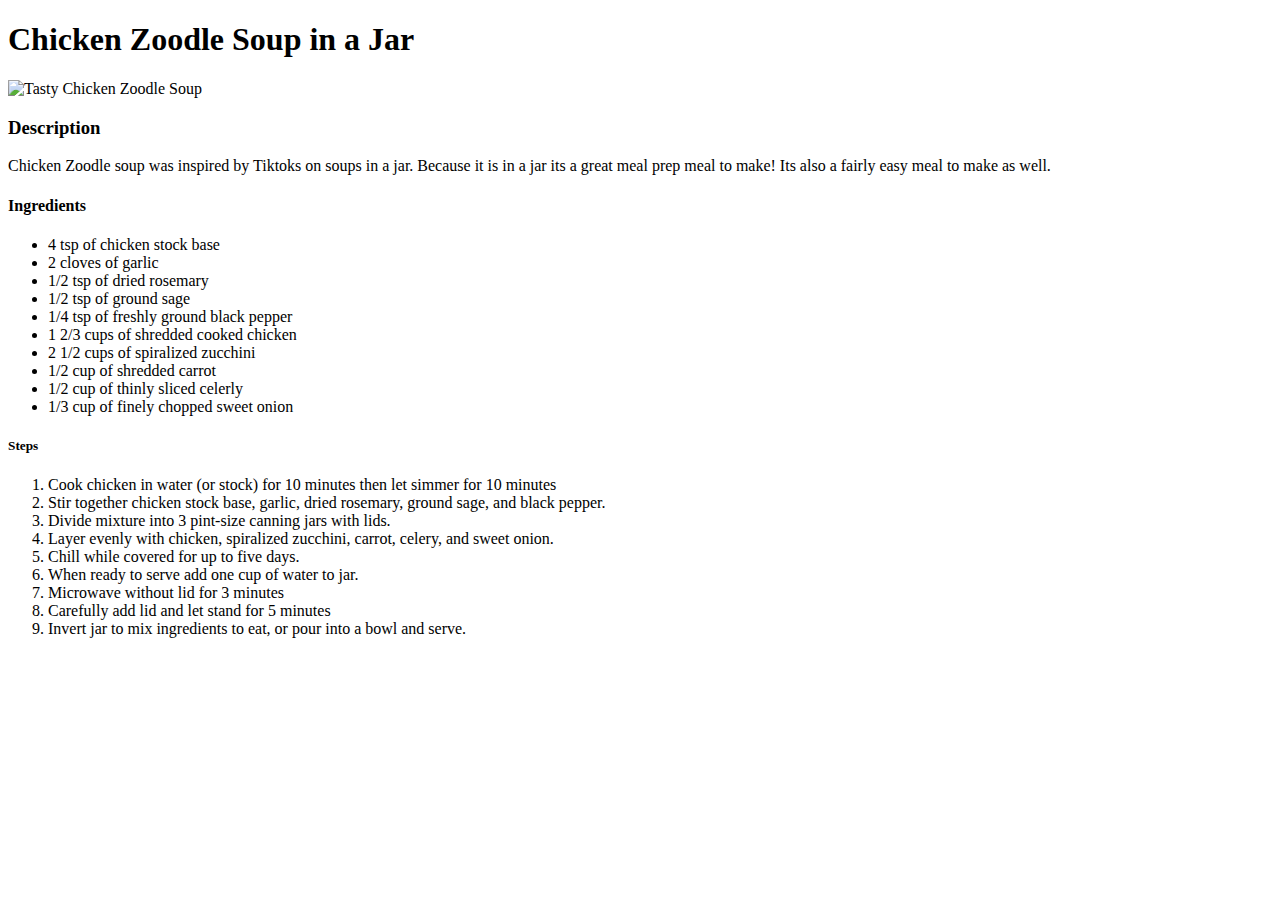
==== recipes/chickensoup.html @ f621a7c1 "File links added to index.html and new files created in recipes/." ====
<!DOCTYPE html>
<html>
    <head>
        <meta charset="utf-8">
        <title>Chicken Zoodle Soup in a Jar</title>
    </head>
    <h1>Chicken Zoodle Soup in a Jar</h1>
    <img src="https://www.allrecipes.com/thmb/kHRy02PMczFIiuk9y2tZ6aETfBw=/750x0/filters:no_upscale():max_bytes(150000):strip_icc():format(webp)/236979-chicken-zoodle-soup_R314555_3x4-18109eea1d57445f82c6b1ad33e8a90d.jpg" alt="Tasty Chicken Zoodle Soup">
    <h3>Description</h3>
        <p>Chicken Zoodle soup was inspired by Tiktoks on soups in a jar. Because it is in a jar its a great meal prep meal to make! Its also a fairly easy meal to make as well.</p>
    <h4>Ingredients</h4>
        <ul>
            <li>4 tsp of chicken stock base</li>
            <li>2 cloves of garlic</li>
            <li>1/2 tsp of dried rosemary</li>
            <li>1/2 tsp of ground sage</li>
            <li>1/4 tsp of freshly ground black pepper</li>
            <li>1 2/3 cups of shredded cooked chicken</li>
            <li>2 1/2 cups of spiralized zucchini</li>
            <li>1/2 cup of shredded carrot</li>
            <li>1/2 cup of thinly sliced celerly</li>
            <li>1/3 cup of finely chopped sweet onion</li>
        </ul>
    <h5>Steps</h5>
        <ol>
            <li>Cook chicken in water (or stock) for 10 minutes then let simmer for 10 minutes</li>
            <li>Stir together chicken stock base, garlic, dried rosemary, ground sage, and black pepper.</li>
            <li>Divide mixture into 3 pint-size canning jars with lids.</li>
            <li>Layer evenly with chicken, spiralized zucchini, carrot, celery, and sweet onion.</li>
            <li>Chill while covered for up to five days.</li>
            <li>When ready to serve add one cup of water to jar.</li>
            <li>Microwave without lid for 3 minutes</li>
            <li>Carefully add lid and let stand for 5 minutes</li>
            <li>Invert jar to mix ingredients to eat, or pour into a bowl and serve.</li>
        </ol>
</html>
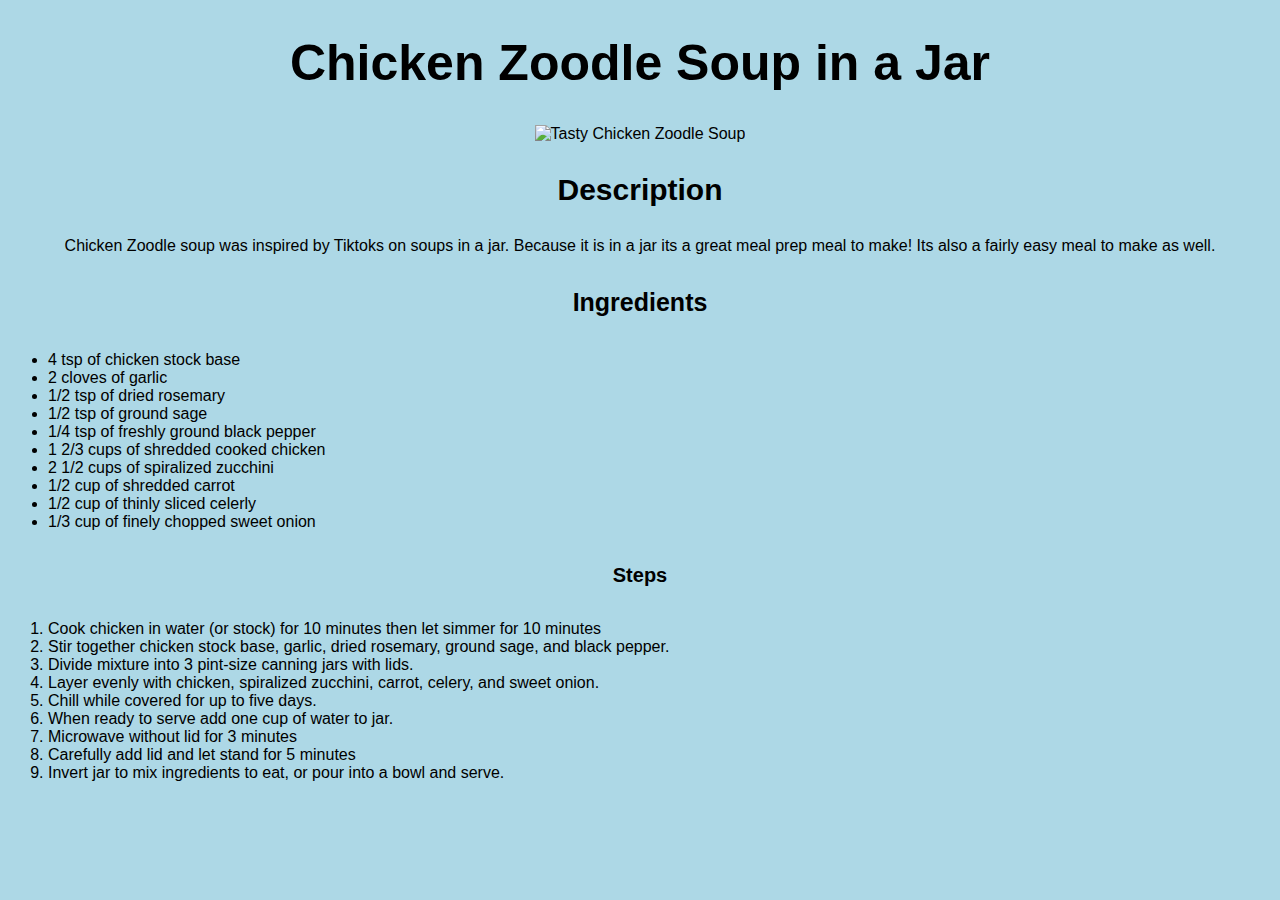
==== commit d37d3e91: "Added two stylesheets, one for the recipes, and one for the index.html. Made all the recipe pages lo" ====
--- a/recipes/chickensoup.html
+++ b/recipes/chickensoup.html
@@ -3,6 +3,7 @@
     <head>
         <meta charset="utf-8">
         <title>Chicken Zoodle Soup in a Jar</title>
+        <link rel="stylesheet" href="recipe.css"> 
     </head>
     <h1>Chicken Zoodle Soup in a Jar</h1>
     <img src="https://www.allrecipes.com/thmb/kHRy02PMczFIiuk9y2tZ6aETfBw=/750x0/filters:no_upscale():max_bytes(150000):strip_icc():format(webp)/236979-chicken-zoodle-soup_R314555_3x4-18109eea1d57445f82c6b1ad33e8a90d.jpg" alt="Tasty Chicken Zoodle Soup">
--- a/recipes/recipe.css
+++ b/recipes/recipe.css
@@ -0,0 +1,16 @@
+html {background-color: lightblue;}
+
+body {font-family: Arial, Helvetica, sans-serif;
+text-align: center;}
+
+h1 {font-size: 50px; }
+
+h3 {font-size: 30px;}
+
+h4 {font-size: 25px;}
+
+ul {text-align: left;}
+
+h5 {font-size: 20px;}
+
+ol {text-align: left;}